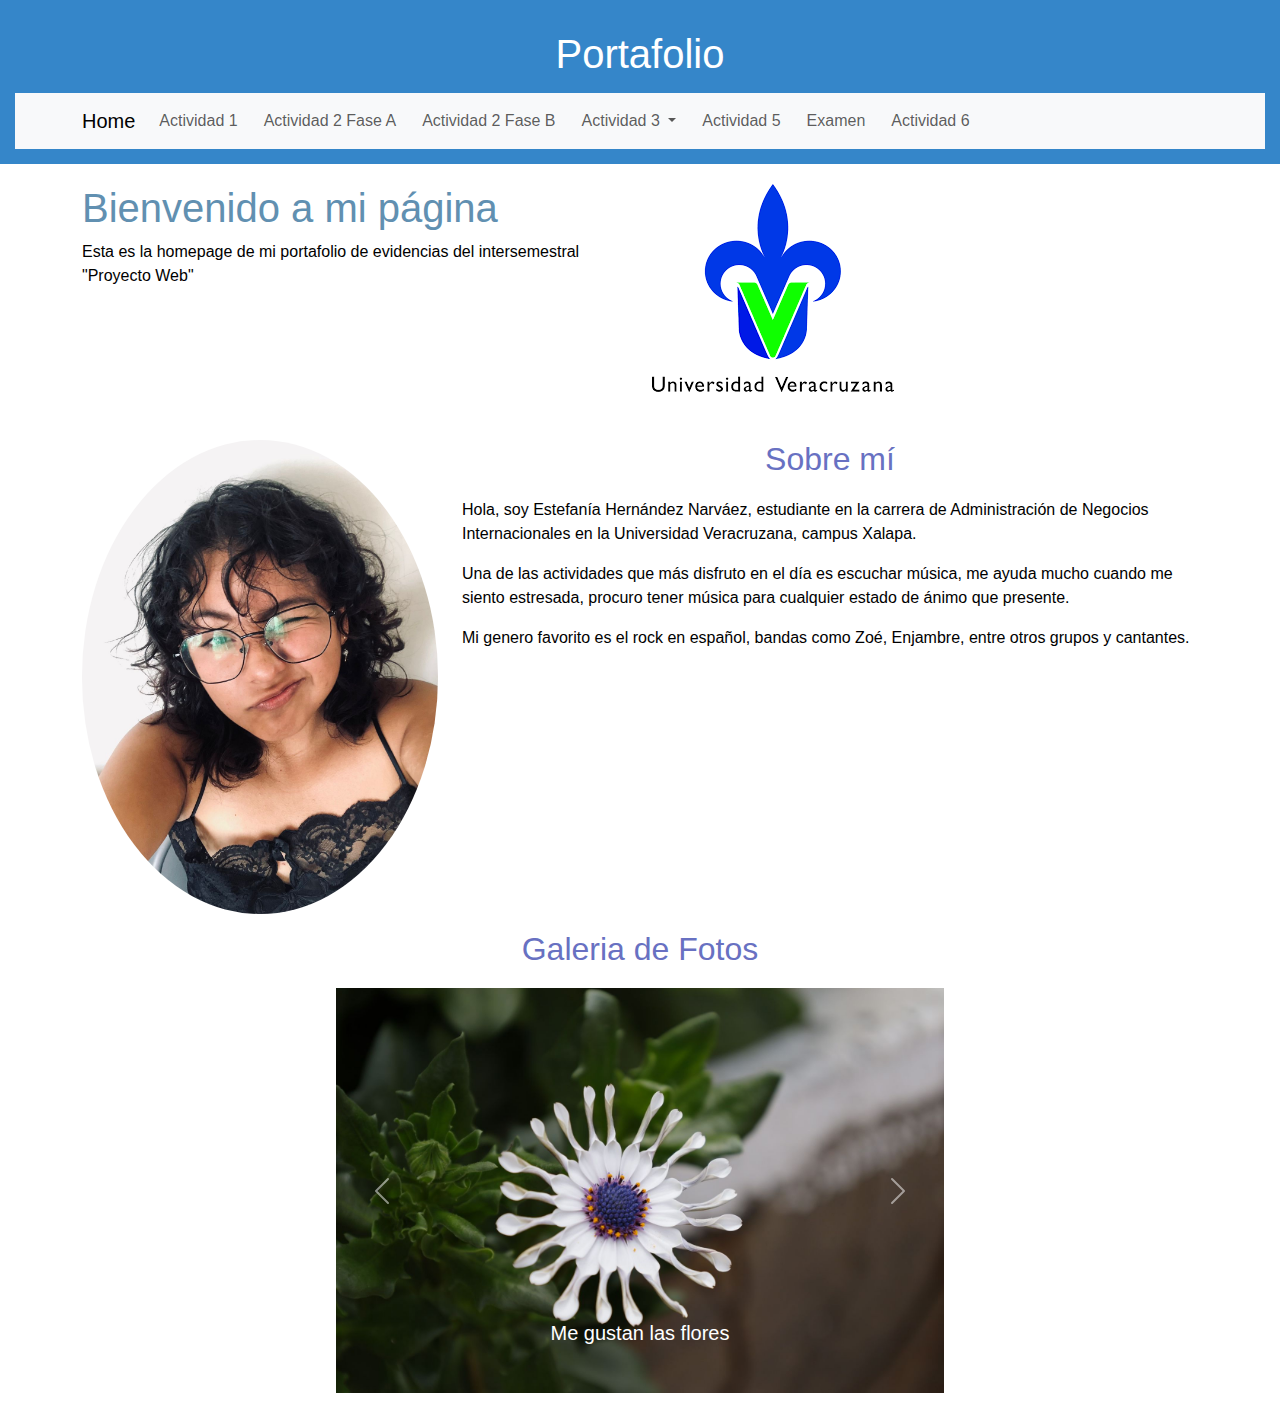
==== index.html @ cd9b88b3 "subir archivos" ====
<!doctype html>
<html lang="en">
  <head>
    <meta charset="utf-8">
    <meta name="viewport" content="width=device-width, initial-scale=1">
    <title>Portafolio</title>
    <link href="https://cdn.jsdelivr.net/npm/bootstrap@5.3.3/dist/css/bootstrap.min.css" rel="stylesheet" integrity="sha384-QWTKZyjpPEjISv5WaRU9OFeRpok6YctnYmDr5pNlyT2bRjXh0JMhjY6hW+ALEwIH" crossorigin="anonymous">
    <link rel="stylesheet" href="css/estilo.css">
  </head>
  <body>
    <header>
      <h1>Portafolio</h1>
      <nav class="navbar navbar-expand-lg bg-body-tertiary">
        <div class="container">
          <a class="navbar-brand" href="index.html">Home</a>
          <button class="navbar-toggler" type="button" data-bs-toggle="collapse" data-bs-target="#navbarNav" aria-controls="navbarNav" aria-expanded="false" aria-label="Toggle navigation">
            <span class="navbar-toggler-icon"></span>
          </button>
          <div class="collapse navbar-collapse" id="navbarNav">
            <ul class="navbar-nav">
              <li class="nav-item">
                <a class="nav-link" href="actividad1.html">Actividad 1</a>
              </li>
              <li class="nav-item">
                <a class="nav-link" href="actividad2a.html">Actividad 2 Fase A</a>
              </li>
              <li class="nav-item">
                <a class="nav-link" href="actividad2b.html">Actividad 2 Fase B</a>
              </li>
              <li class="nav-item dropdown">
                <a class="nav-link dropdown-toggle" href="#" role="button" data-bs-toggle="dropdown" aria-expanded="false">
                  Actividad 3
                </a>
                <ul class="dropdown-menu">
                  <li><a class="dropdown-item" href="actividad3.html">Mis Hobbies</a></li>
                  <li><a class="dropdown-item" href="hobbie3.html">La historia de la banda</a></li>
                  <li><a class="dropdown-item" href="hobbie2.html">Mi banda Favorita</a></li>
                </ul>
              </li>
              <li class="nav-item">
                <a class="nav-link" href="actividad5.html">Actividad 5</a>
              </li>
              <li class="nav-item">
                <a class="nav-link" href="examen.html">Examen</a>
              </li>
              <li class="nav-item">
                <a class="nav-link" href="actividad6.html">Actividad 6</a>
              </li>
            </ul>
          </div>
        </div>
      </nav>
  </header>




<main>
  
  <link rel="stylesheet" href="css/estilo.css">
 

  <div class="container">
    <div class="row">
        <div class="col-md-6">
          <style>
            h1 {
                color: rgb(97, 144, 177);
            }
            p {
                color: rgb(0, 0, 0);
            }
          </style>
            <h1>Bienvenido a mi página</h1> 
            <p>Esta es la homepage de mi portafolio de evidencias del intersemestral "Proyecto Web"</p>
        </div>
        <div class="col-md-6">
            <img src="img/logouv.png" alt="Mi imagen" class="img-fluid">
        </div>
    </div>
</div>
<section id="about-author" class="mt-5">
  <div class="container">
    <div class="row">
      <!-- Columna izquierda (imagen) -->
      <div class="col-12 col-md-4">
        <img src="img/estefi.jpeg" alt="Foto del autor" class="img-fluid rounded-circle">
      </div>
      <!-- Columna derecha (biografía) -->
      <div class="col-12 col-md-8">
        <h2>Sobre mí</h2>
        <p>Hola, soy Estefanía Hernández Narváez, estudiante en la carrera de Administración de Negocios Internacionales en la Universidad Veracruzana, campus Xalapa.</p>
        <p>Una de las actividades que más disfruto en el día es escuchar música, me ayuda mucho cuando me siento estresada, procuro tener música para cualquier estado de ánimo que presente.</p>
        <p>Mi genero favorito es el rock en español, bandas como Zoé, Enjambre, entre otros grupos y cantantes. </p>
      </div>
    </div>
  </div>
</section>
<P></P>
<H2 >Galeria de Fotos</H1>
<section>
  <div class="row justify-content-center">
  <div class="col-12 col-md-6">
<div id="carouselExample" class="carousel slide" width="80%" height="80%" data-bs-ride="carousel">
  <div class="carousel-inner" width="80%" height="80%">
    <div class="carousel-item active" width="80%" height="80%">
      <img width="80%" src="img/estefi5.JPG" class="d-block w-100" alt="...">
      <div class="carousel-caption d-none d-md-block">
        <h5>Me gustan las flores</h5>
      </div>
    </div>
    <div class="carousel-item">
      <img width="80%" src="img/estefi6.JPG" class="d-block w-100" alt="...">
      <div class="carousel-caption d-none d-md-block">
        <h5>Me gusta tomar fotos de flores</h5>
      </div>
    </div>
    <div class="carousel-item">
      <img width="80%" src="img/enjambre.JPG" class="d-block w-100" alt="...">
      <div class="carousel-caption d-none d-md-block">
        <h5>Me gustan los conciertos</h5>
      </div>
    </div>
  </div>
  <button class="carousel-control-prev" type="button" data-bs-target="#carouselExample" data-bs-slide="prev">
    <span class="carousel-control-prev-icon" aria-hidden="true"></span>
    <span class="visually-hidden">Previous</span>
  </button>
  <button class="carousel-control-next" type="button" data-bs-target="#carouselExample" data-bs-slide="next">
    <span class="carousel-control-next-icon" aria-hidden="true"></span>
    <span class="visually-hidden">Next</span>
  </button>
</div>
</div>
</div>
</section>

    
</main>
<script src="https://cdn.jsdelivr.net/npm/bootstrap@5.3.0-alpha1/dist/js/bootstrap.bundle.min.js"></script>
</body>
</html>
---- css/estilo.css ----
body {
    margin: 0;
    font-family: Arial, sans-serif;
    font-size: medium;
}

header {
    background-color: #f0f0f0;
    padding: 20px;
    text-align: center;
}

nav ul {
    list-style: none;
    padding: 0;
}

nav li {
    display: inline-block;
    margin-right: 10px;
}

main {
    padding: 20px;
}
header {
    background-color: #3586c9;
    color: #ffffff;
    padding: 15px;
  }
  header h1 {
    margin: 0;
    background-color: #3586c9;
    color: #ffffff;
    padding: 15px;
  }
footer {
    background-color: #6871c2;
    color: #ffffff;
    text-align: center;
    font-size: 12px;
    padding: 15px;

  }
  col-12 col-md-4{
    background-color: #f0f0f0;
    padding: 20px;
    text-align: center;
  }
    col-12 col-md-8{
        background-color: #f0f0f0;
        padding: 20px;
        text-align: center;
    }
    .carouselExampleCaptions {
        /* Add your styles here */
        background-color: #f0f0f0;
        padding: 20px;
        text-align: center;
        image-rendering: auto;
    }
    h2 {
        margin-bottom: 20px;
        font-size: 2em;
        text-align: center;
        color: #6871c2;
    }
---- css/estilo.css ----
body {
    margin: 0;
    font-family: Arial, sans-serif;
    font-size: medium;
}

header {
    background-color: #f0f0f0;
    padding: 20px;
    text-align: center;
}

nav ul {
    list-style: none;
    padding: 0;
}

nav li {
    display: inline-block;
    margin-right: 10px;
}

main {
    padding: 20px;
}
header {
    background-color: #3586c9;
    color: #ffffff;
    padding: 15px;
  }
  header h1 {
    margin: 0;
    background-color: #3586c9;
    color: #ffffff;
    padding: 15px;
  }
footer {
    background-color: #6871c2;
    color: #ffffff;
    text-align: center;
    font-size: 12px;
    padding: 15px;

  }
  col-12 col-md-4{
    background-color: #f0f0f0;
    padding: 20px;
    text-align: center;
  }
    col-12 col-md-8{
        background-color: #f0f0f0;
        padding: 20px;
        text-align: center;
    }
    .carouselExampleCaptions {
        /* Add your styles here */
        background-color: #f0f0f0;
        padding: 20px;
        text-align: center;
        image-rendering: auto;
    }
    h2 {
        margin-bottom: 20px;
        font-size: 2em;
        text-align: center;
        color: #6871c2;
    }
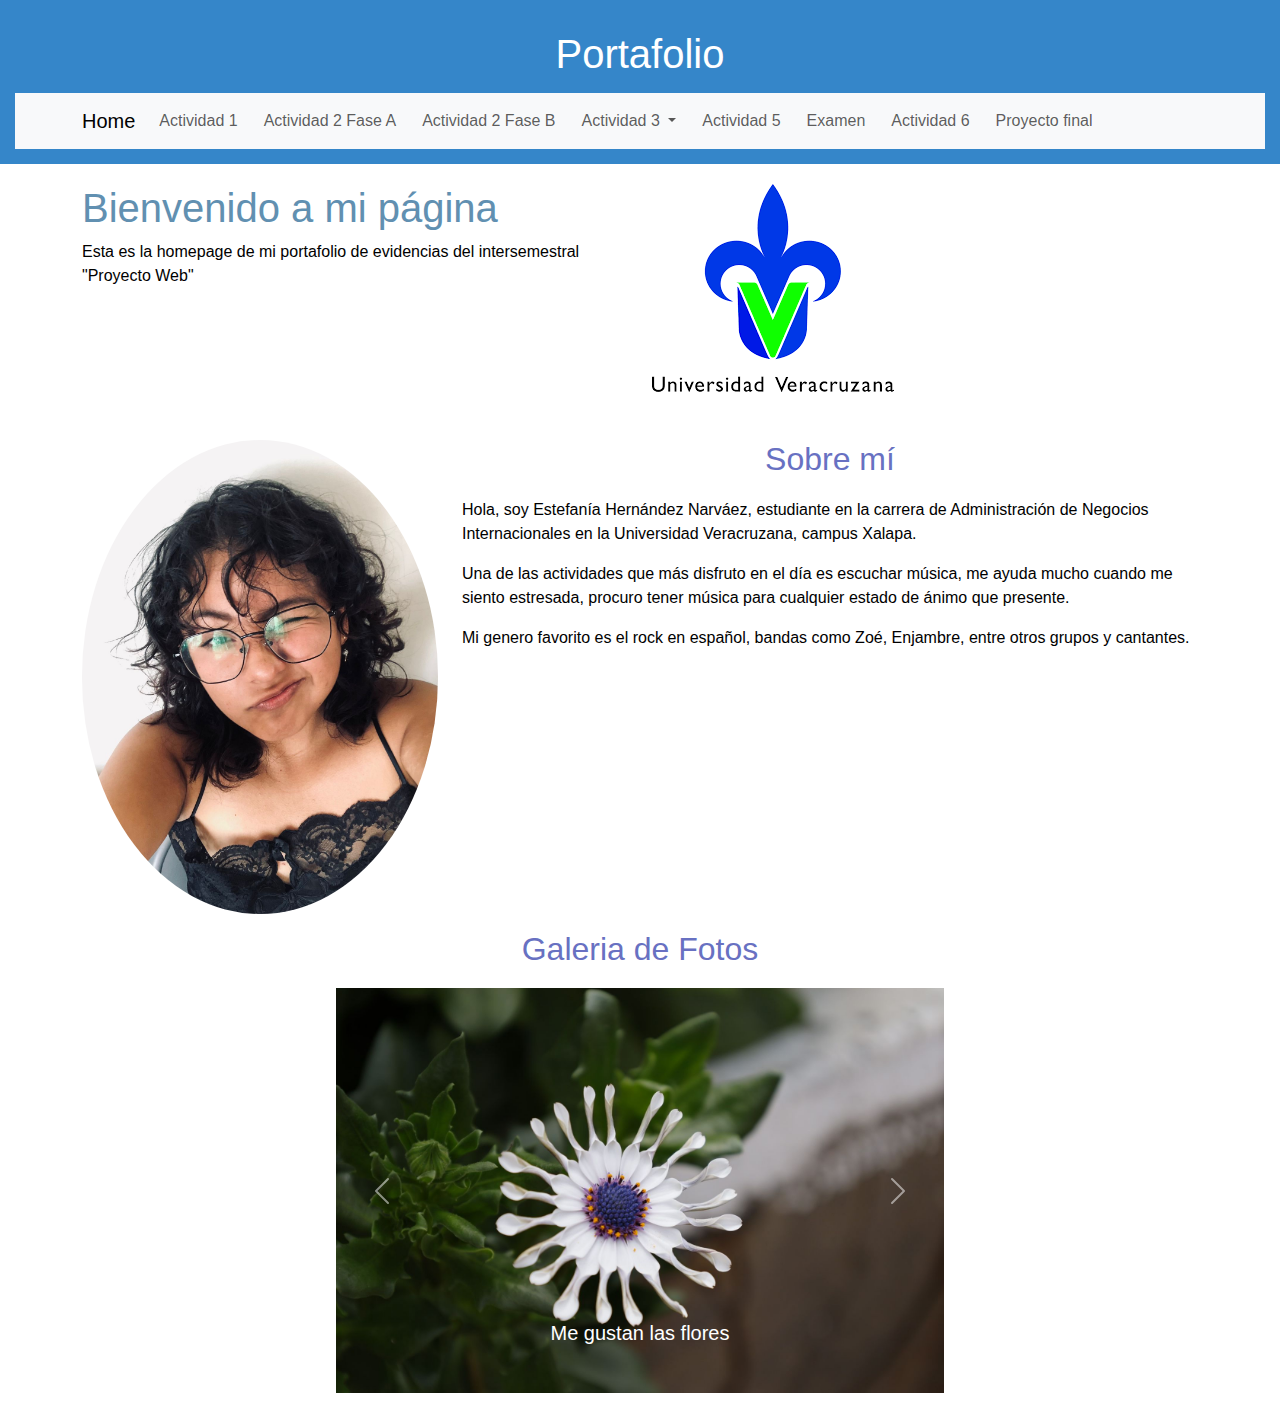
==== commit 6e125c4f: "Update index.html" ====
--- a/index.html
+++ b/index.html
@@ -45,6 +45,9 @@
               </li>
               <li class="nav-item">
                 <a class="nav-link" href="actividad6.html">Actividad 6</a>
+              </li>
+              <li class="nav-item">
+                <a class="nav-link" href="proyecto"> Proyecto final</a>
               </li>
             </ul>
           </div>
@@ -139,4 +142,4 @@
 </main>
 <script src="https://cdn.jsdelivr.net/npm/bootstrap@5.3.0-alpha1/dist/js/bootstrap.bundle.min.js"></script>
 </body>
-</html>+</html>
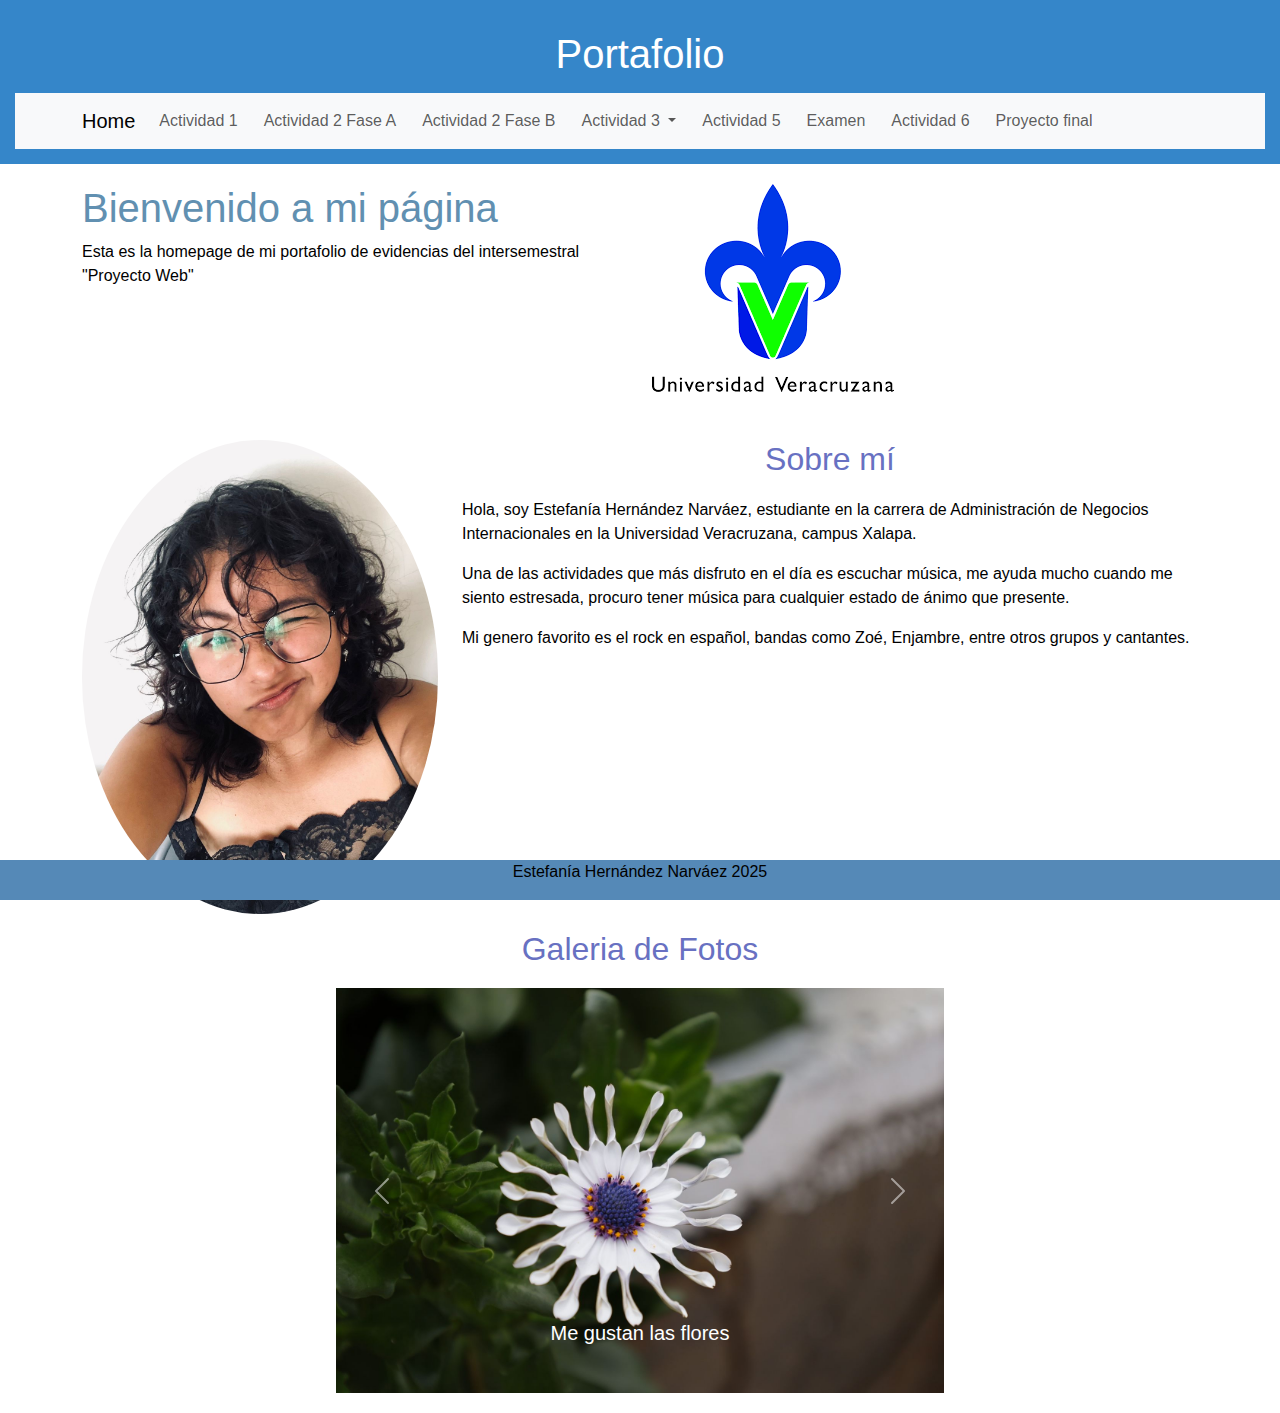
==== commit 0fa34919: "Update index.html" ====
--- a/index.html
+++ b/index.html
@@ -47,7 +47,7 @@
                 <a class="nav-link" href="actividad6.html">Actividad 6</a>
               </li>
               <li class="nav-item">
-                <a class="nav-link" href="proyecto"> Proyecto final</a>
+                <a class="nav-link" href="proyecto.html"> Proyecto final</a>
               </li>
             </ul>
           </div>
@@ -140,6 +140,20 @@
 
     
 </main>
+    <div class="footer">
+    <style>
+      .footer {
+        position: fixed;
+        left: 0;
+        bottom: 0;
+        width: 100%;
+        background-color: #5589b7;
+        color: white;
+        text-align: center;
+      }
+    </style>
+    <p>Estefanía Hernández Narváez 2025 </p>
+  </div>
 <script src="https://cdn.jsdelivr.net/npm/bootstrap@5.3.0-alpha1/dist/js/bootstrap.bundle.min.js"></script>
 </body>
 </html>
